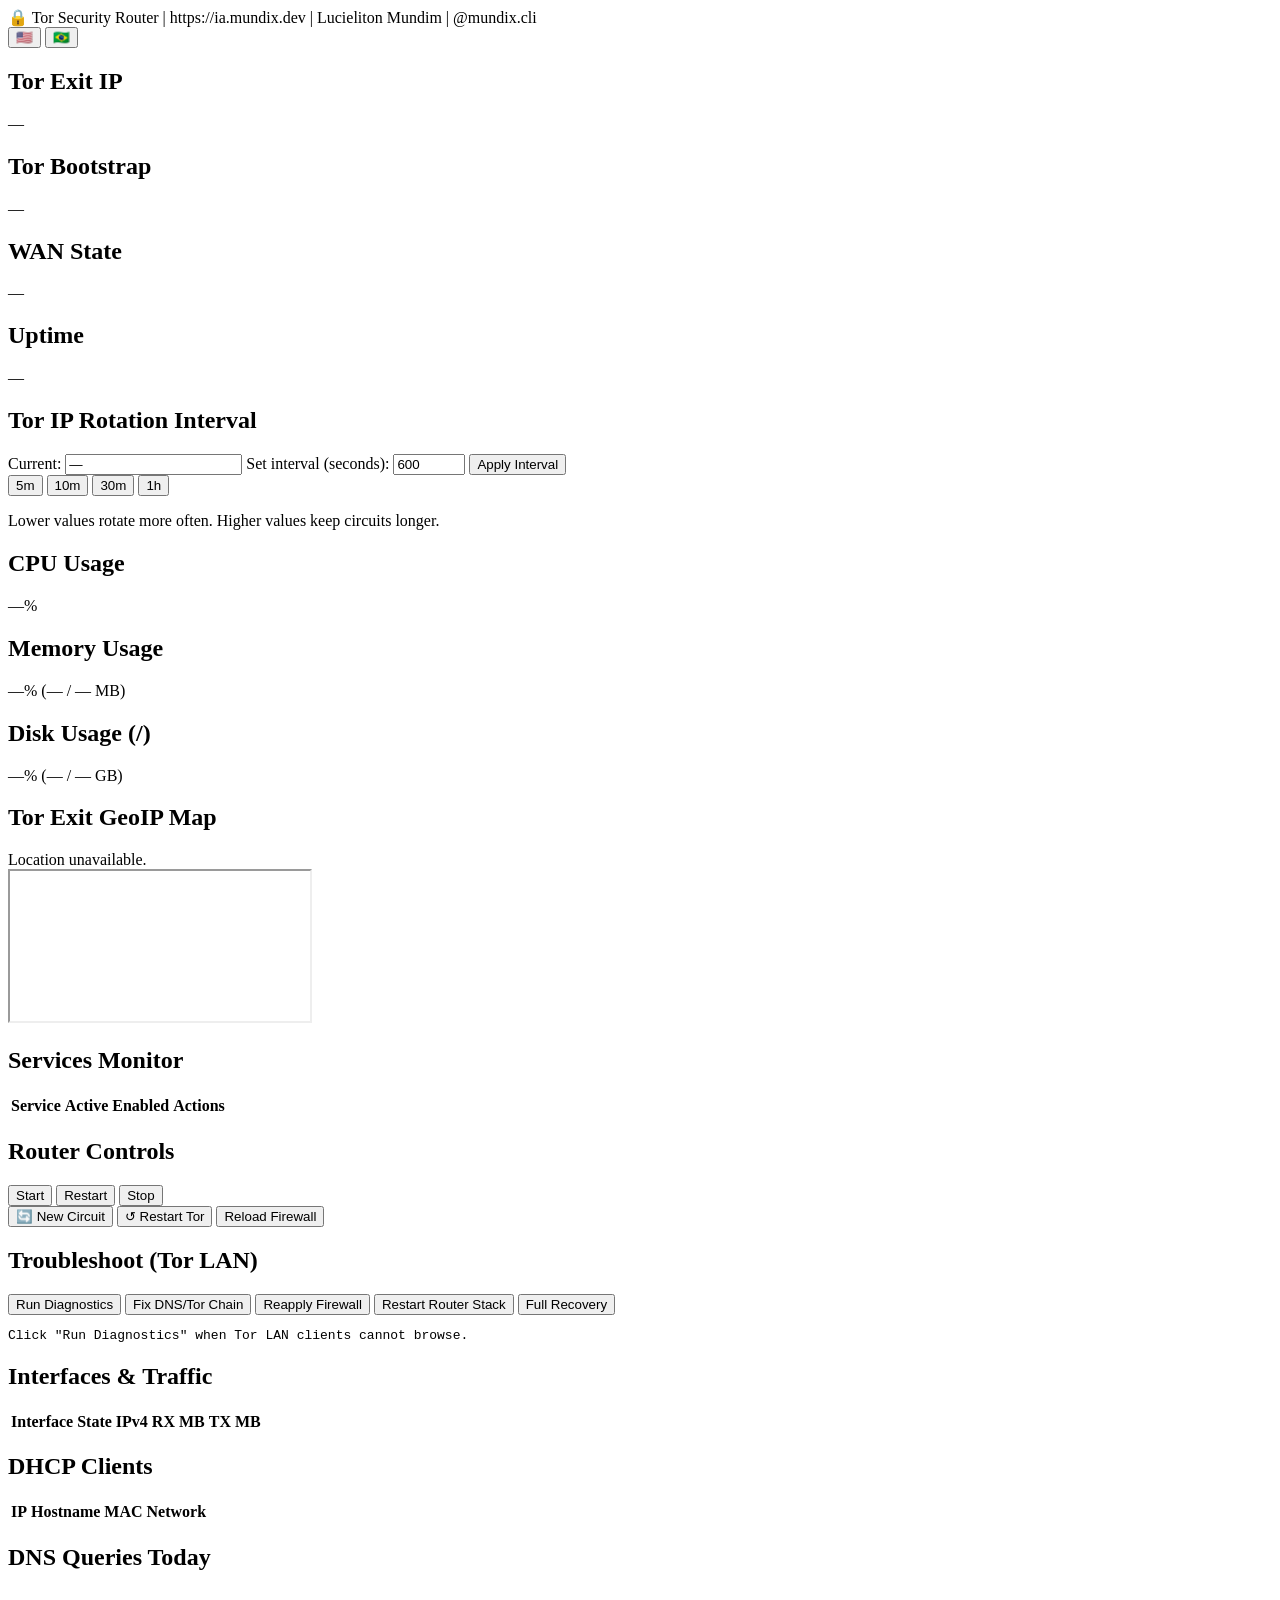
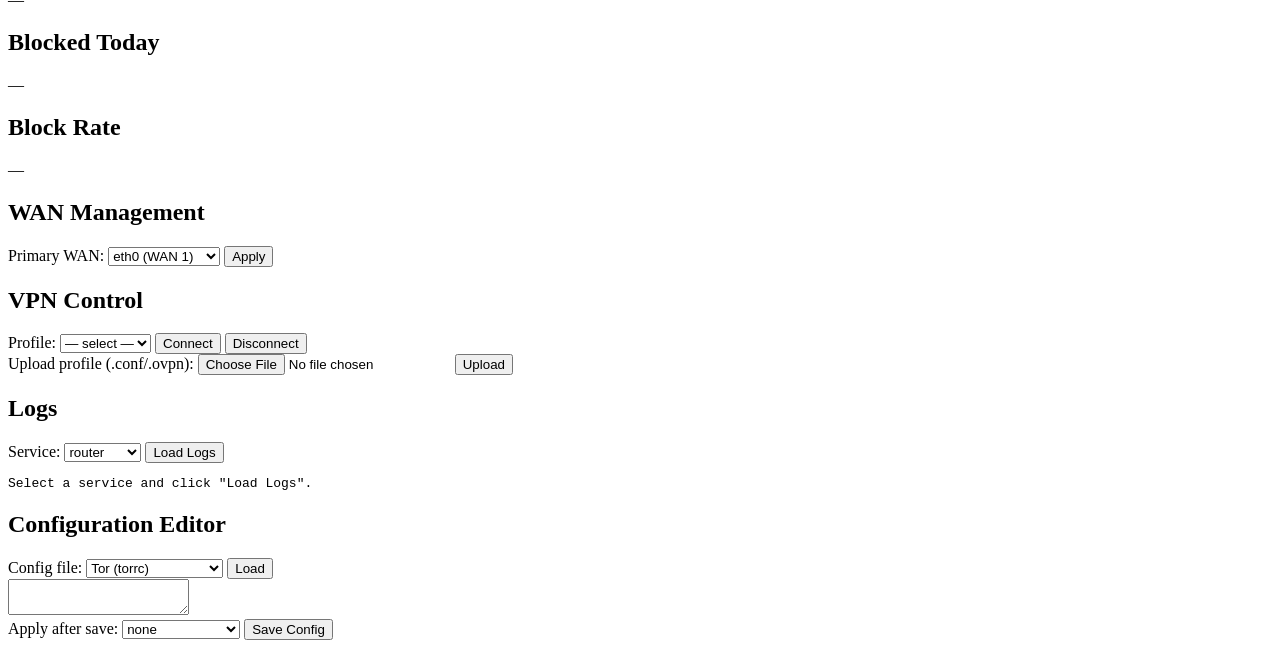
==== tor-router-web/index.html @ 80dd1dab "Add advanced Tor Router web dashboard package - Add production Nginx/PHP dashboard files under tor-r" ====
<!DOCTYPE html>
<html lang="en">
<head>
<meta charset="UTF-8">
<meta name="viewport" content="width=device-width, initial-scale=1.0">
<title>Tor Security Router</title>
<link rel="stylesheet" href="/assets/style.css">
</head>
<body>
<header>
  <div class="header-inner">
    <span class="logo">🔒 Tor Security Router | https://ia.mundix.dev | Lucieliton Mundim | @mundix.cli</span>
    <div class="header-tools">
      <button class="lang-btn" id="lang-en" title="English (US)" data-i18n-title="ui.langEnTitle">🇺🇸</button>
      <button class="lang-btn" id="lang-pt" title="Português (Brasil)" data-i18n-title="ui.langPtTitle">🇧🇷</button>
      <span id="clock"></span>
    </div>
  </div>
</header>

<main>
  <section class="grid-4">
    <div class="card stat-card">
      <h2 data-i18n="ui.torExitIp">Tor Exit IP</h2>
      <div class="big-value" id="tor-exit-ip">—</div>
    </div>
    <div class="card stat-card">
      <h2 data-i18n="ui.torBootstrap">Tor Bootstrap</h2>
      <div class="big-value" id="tor-bootstrap">—</div>
      <p class="hint" id="tor-bootstrap-phase"></p>
    </div>
    <div class="card stat-card">
      <h2 data-i18n="ui.wanState">WAN State</h2>
      <div class="big-value" id="wan-state">—</div>
      <p class="hint" id="wan-hint"></p>
    </div>
    <div class="card stat-card">
      <h2 data-i18n="ui.uptime">Uptime</h2>
      <div class="big-value" id="sys-uptime">—</div>
      <p class="hint" id="sys-hostname"></p>
    </div>
  </section>

  <section>
    <div class="card">
      <h2 data-i18n="ui.torRotation">Tor IP Rotation Interval</h2>
      <div class="vpn-row">
        <label><span data-i18n="ui.current">Current:</span>
          <input id="tor-rotation-current" type="text" readonly value="—">
        </label>
        <label><span data-i18n="ui.setInterval">Set interval (seconds):</span>
          <input id="tor-rotation-seconds" type="number" min="10" max="86400" step="10" value="600">
        </label>
        <button class="btn btn-primary" id="btn-tor-rotation-save" data-i18n="ui.applyInterval">Apply Interval</button>
      </div>
      <div class="btn-row">
        <button class="btn btn-secondary tiny" id="btn-rot-300">5m</button>
        <button class="btn btn-secondary tiny" id="btn-rot-600">10m</button>
        <button class="btn btn-secondary tiny" id="btn-rot-1800">30m</button>
        <button class="btn btn-secondary tiny" id="btn-rot-3600">1h</button>
      </div>
      <p class="hint" data-i18n="ui.rotationHint">Lower values rotate more often. Higher values keep circuits longer.</p>
      <p class="feedback" id="tor-rotation-feedback"></p>
    </div>
  </section>

  <section class="grid-3">
    <div class="card">
      <h2 data-i18n="ui.cpuUsage">CPU Usage</h2>
      <div class="progress-wrap"><div class="progress-bar" id="cpu-bar"></div></div>
      <p class="stat-label"><span id="cpu-val">—</span>%</p>
    </div>
    <div class="card">
      <h2 data-i18n="ui.memoryUsage">Memory Usage</h2>
      <div class="progress-wrap"><div class="progress-bar" id="mem-bar"></div></div>
      <p class="stat-label"><span id="mem-val">—</span>% (<span id="mem-used">—</span> / <span id="mem-total">—</span> MB)</p>
    </div>
    <div class="card">
      <h2 data-i18n="ui.diskUsage">Disk Usage (/)</h2>
      <div class="progress-wrap"><div class="progress-bar" id="disk-bar"></div></div>
      <p class="stat-label"><span id="disk-val">—</span>% (<span id="disk-used">—</span> / <span id="disk-total">—</span> GB)</p>
    </div>
  </section>

  <section>
    <div class="card">
      <h2 data-i18n="ui.geoMap">Tor Exit GeoIP Map</h2>
      <div id="geoip-meta" class="hint" data-i18n="ui.locationUnavailable">Location unavailable.</div>
      <div id="geoip-map-wrap">
        <iframe id="geoip-map-frame" title="Tor Exit GeoIP Map" loading="lazy" referrerpolicy="no-referrer"></iframe>
      </div>
    </div>
  </section>

  <section class="grid-2">
    <div class="card">
      <h2 data-i18n="ui.servicesMonitor">Services Monitor</h2>
      <table class="net-table">
        <thead><tr><th data-i18n="ui.service">Service</th><th data-i18n="ui.active">Active</th><th data-i18n="ui.enabled">Enabled</th><th data-i18n="ui.actions">Actions</th></tr></thead>
        <tbody id="services-tbody"></tbody>
      </table>
      <p class="feedback" id="services-feedback"></p>
    </div>
    <div class="card">
      <h2 data-i18n="ui.routerControls">Router Controls</h2>
      <div class="btn-row">
        <button class="btn btn-primary" id="btn-router-start" data-i18n="ui.start">Start</button>
        <button class="btn btn-warn" id="btn-router-restart" data-i18n="ui.restart">Restart</button>
        <button class="btn btn-danger" id="btn-router-stop" data-i18n="ui.stop">Stop</button>
      </div>
      <div class="btn-row">
        <button class="btn btn-primary" id="btn-new-circuit" data-i18n="ui.newCircuit">🔄 New Circuit</button>
        <button class="btn btn-secondary" id="btn-restart-tor" data-i18n="ui.restartTor">↺ Restart Tor</button>
        <button class="btn btn-secondary" id="btn-firewall-reload" data-i18n="ui.reloadFirewall">Reload Firewall</button>
      </div>
      <p class="feedback" id="router-feedback"></p>
    </div>
  </section>

  <section>
    <div class="card">
      <h2 data-i18n="ui.troubleshoot">Troubleshoot (Tor LAN)</h2>
      <div class="btn-row">
        <button class="btn btn-secondary" id="btn-trbl-check" data-i18n="ui.runDiagnostics">Run Diagnostics</button>
        <button class="btn btn-warn" id="btn-trbl-fix-dns" data-i18n="ui.fixDnsChain">Fix DNS/Tor Chain</button>
        <button class="btn btn-warn" id="btn-trbl-fix-firewall" data-i18n="ui.reapplyFirewall">Reapply Firewall</button>
        <button class="btn btn-primary" id="btn-trbl-fix-stack" data-i18n="ui.restartRouterStack">Restart Router Stack</button>
        <button class="btn btn-danger" id="btn-trbl-fix-full" data-i18n="ui.fullRecovery">Full Recovery</button>
      </div>
      <pre id="trbl-output" class="logs-box" data-i18n="ui.trblDefault">Click "Run Diagnostics" when Tor LAN clients cannot browse.</pre>
      <p class="feedback" id="trbl-feedback"></p>
    </div>
  </section>

  <section class="grid-2">
    <div class="card">
      <h2 data-i18n="ui.interfacesTraffic">Interfaces & Traffic</h2>
      <table class="net-table">
        <thead><tr><th data-i18n="ui.interface">Interface</th><th data-i18n="ui.state">State</th><th>IPv4</th><th>RX MB</th><th>TX MB</th></tr></thead>
        <tbody id="net-tbody"></tbody>
      </table>
    </div>
    <div class="card">
      <h2 data-i18n="ui.dhcpClients">DHCP Clients</h2>
      <table class="net-table">
        <thead><tr><th>IP</th><th data-i18n="ui.hostname">Hostname</th><th>MAC</th><th data-i18n="ui.network">Network</th></tr></thead>
        <tbody id="clients-tbody"></tbody>
      </table>
    </div>
  </section>

  <section class="grid-3">
    <div class="card stat-card"><h2 data-i18n="ui.dnsQueriesToday">DNS Queries Today</h2><div class="big-value" id="ph-total">—</div></div>
    <div class="card stat-card"><h2 data-i18n="ui.blockedToday">Blocked Today</h2><div class="big-value" id="ph-blocked">—</div></div>
    <div class="card stat-card"><h2 data-i18n="ui.blockRate">Block Rate</h2><div class="big-value" id="ph-pct">—</div></div>
  </section>

  <section class="grid-2">
    <div class="card">
      <h2 data-i18n="ui.wanManagement">WAN Management</h2>
      <label><span data-i18n="ui.primaryWan">Primary WAN:</span>
        <select id="wan-select">
          <option value="eth0" data-i18n="ui.wan1">eth0 (WAN 1)</option>
          <option value="wlan0" data-i18n="ui.wan2">wlan0 (WAN 2)</option>
        </select>
      </label>
      <button class="btn btn-primary" id="btn-set-wan" data-i18n="ui.apply">Apply</button>
      <p class="feedback" id="wan-feedback"></p>
      <h2 class="sub-title" data-i18n="ui.vpnControl">VPN Control</h2>
      <div class="vpn-row">
        <label><span data-i18n="ui.profile">Profile:</span>
          <select id="vpn-profile-select"><option value="" data-i18n="ui.selectOption">— select —</option></select>
        </label>
        <button class="btn btn-primary" id="btn-vpn-connect" data-i18n="ui.connect">Connect</button>
        <button class="btn btn-danger" id="btn-vpn-disconnect" data-i18n="ui.disconnect">Disconnect</button>
      </div>
      <div class="vpn-row">
        <label><span data-i18n="ui.uploadProfile">Upload profile (.conf/.ovpn):</span>
          <input type="file" id="vpn-file-input" accept=".conf,.ovpn">
        </label>
        <button class="btn btn-secondary" id="btn-vpn-upload" data-i18n="ui.upload">Upload</button>
      </div>
      <p class="feedback" id="vpn-feedback"></p>
    </div>
    <div class="card">
      <h2 data-i18n="ui.logs">Logs</h2>
      <div class="vpn-row">
        <label><span data-i18n="ui.service">Service:</span>
          <select id="logs-service">
            <option value="router">router</option>
            <option value="tor">tor</option>
            <option value="dnsmasq">dnsmasq</option>
            <option value="nginx">nginx</option>
            <option value="pihole">pihole</option>
            <option value="wan">wan</option>
            <option value="ssh">ssh</option>
          </select>
        </label>
        <button class="btn btn-secondary" id="btn-load-logs" data-i18n="ui.loadLogs">Load Logs</button>
      </div>
      <pre id="logs-output" class="logs-box" data-i18n="ui.logsDefault">Select a service and click "Load Logs".</pre>
      <p class="feedback" id="logs-feedback"></p>
    </div>
  </section>

  <section>
    <div class="card">
      <h2 data-i18n="ui.configEditor">Configuration Editor</h2>
      <div class="vpn-row">
        <label><span data-i18n="ui.configFile">Config file:</span>
          <select id="config-key">
            <option value="torrc">Tor (torrc)</option>
            <option value="dnsmasq">dnsmasq.conf</option>
            <option value="nginx_dashboard">nginx dashboard</option>
            <option value="firewall">firewall.sh</option>
            <option value="wan_manager">wan_manager.sh</option>
            <option value="sshd_tor">ssh tor-access.conf</option>
            <option value="pihole_toml">Pi-hole pihole.toml</option>
          </select>
        </label>
        <button class="btn btn-secondary" id="btn-config-load" data-i18n="ui.load">Load</button>
      </div>
      <textarea id="config-content" class="config-editor" spellcheck="false"></textarea>
      <div class="vpn-row">
        <label><span data-i18n="ui.applyAfterSave">Apply after save:</span>
          <select id="config-apply">
            <option value="none">none</option>
            <option value="restart_tor">restart tor</option>
            <option value="restart_dnsmasq">restart dnsmasq</option>
            <option value="reload_nginx">reload nginx</option>
            <option value="restart_pihole">restart pihole</option>
            <option value="apply_firewall">apply firewall</option>
            <option value="restart_wan">restart wan</option>
            <option value="restart_ssh">restart ssh</option>
            <option value="restart_router">restart router</option>
          </select>
        </label>
        <button class="btn btn-primary" id="btn-config-save" data-i18n="ui.saveConfig">Save Config</button>
      </div>
      <p class="feedback" id="config-feedback"></p>
    </div>
  </section>

</main>

<script src="/assets/app.js"></script>
</body>
</html>
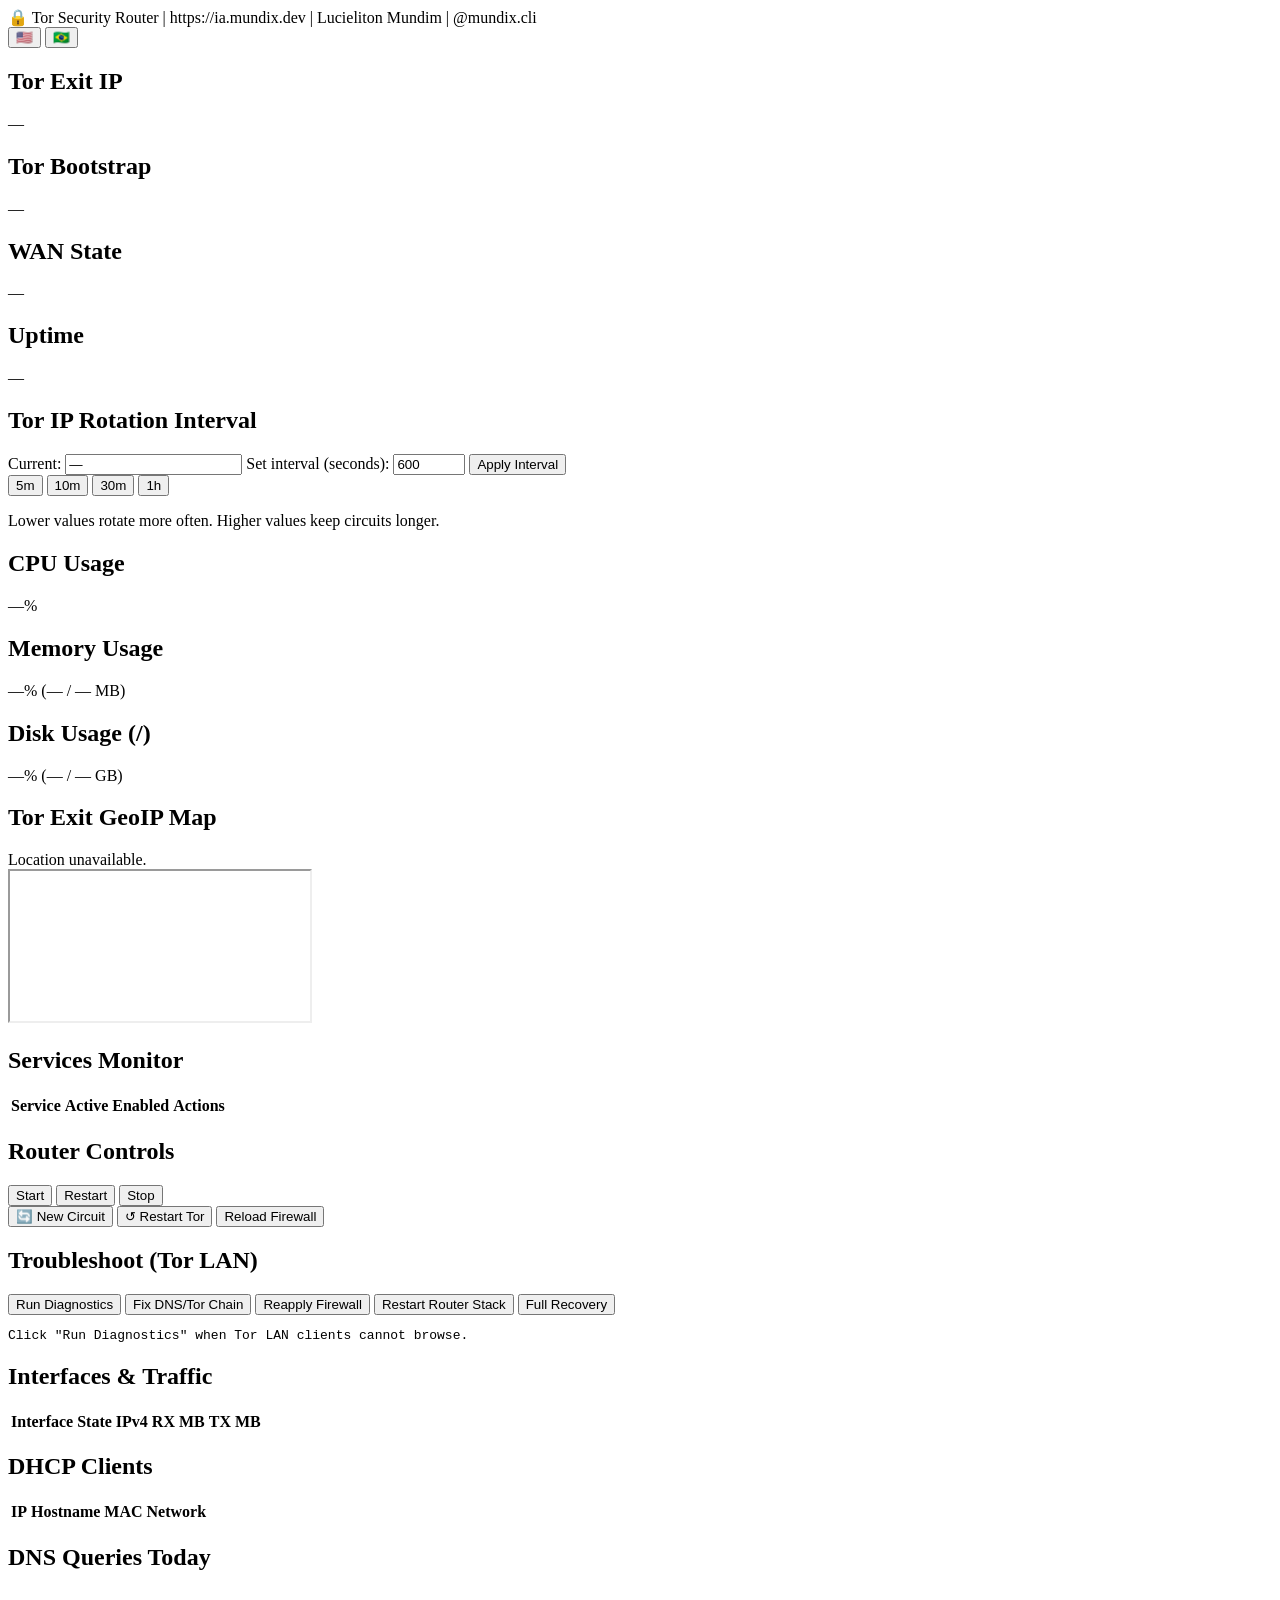
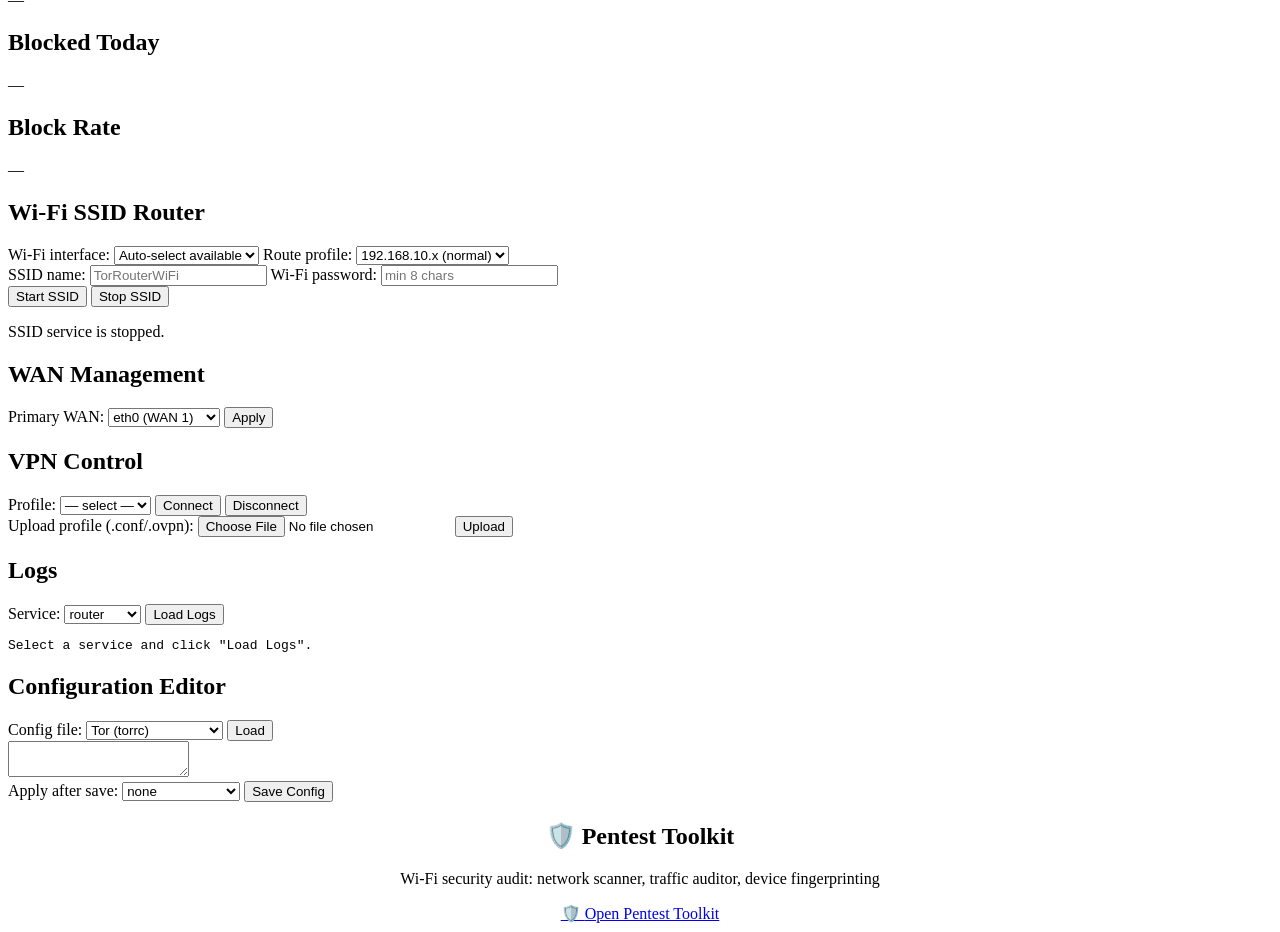
==== commit 87e9d6b6: "Add TRS Pentest Toolkit - WiFi security audit suite - Network scanner with ARP discovery, MAC vendor" ====
--- a/tor-router-web/index.html
+++ b/tor-router-web/index.html
@@ -157,6 +157,38 @@
 
   <section class="grid-2">
     <div class="card">
+      <h2 data-i18n="ui.wifiApRouter">Wi-Fi SSID Router</h2>
+      <div class="vpn-row">
+        <label><span data-i18n="ui.wifiInterface">Wi-Fi interface:</span>
+          <select id="wifi-ap-iface">
+            <option value="" data-i18n="ui.autoSelect">Auto-select available</option>
+          </select>
+        </label>
+        <label><span data-i18n="ui.routeProfile">Route profile:</span>
+          <select id="wifi-ap-route">
+            <option value="10" data-i18n="ui.route10">192.168.10.x (normal)</option>
+            <option value="20" data-i18n="ui.route20">192.168.20.x (Tor)</option>
+            <option value="30" data-i18n="ui.route30">192.168.30.x (Tor)</option>
+          </select>
+        </label>
+      </div>
+      <div class="vpn-row">
+        <label><span data-i18n="ui.ssidName">SSID name:</span>
+          <input type="text" id="wifi-ap-ssid" maxlength="32" placeholder="TorRouterWiFi">
+        </label>
+        <label><span data-i18n="ui.wifiPassword">Wi-Fi password:</span>
+          <input type="password" id="wifi-ap-password" minlength="8" maxlength="63" placeholder="min 8 chars">
+        </label>
+      </div>
+      <div class="btn-row">
+        <button class="btn btn-primary" id="btn-wifi-ap-start" data-i18n="ui.startWifiAp">Start SSID</button>
+        <button class="btn btn-danger" id="btn-wifi-ap-stop" data-i18n="ui.stopWifiAp">Stop SSID</button>
+      </div>
+      <p class="hint" id="wifi-ap-status" data-i18n="ui.wifiApStatusIdle">SSID service is stopped.</p>
+      <p class="feedback" id="wifi-ap-feedback"></p>
+    </div>
+
+    <div class="card">
       <h2 data-i18n="ui.wanManagement">WAN Management</h2>
       <label><span data-i18n="ui.primaryWan">Primary WAN:</span>
         <select id="wan-select">
@@ -241,6 +273,17 @@
     </div>
   </section>
 
+  <!-- Pentest Toolkit Link -->
+  <section>
+    <div class="card" style="text-align:center">
+      <h2>🛡️ <span data-i18n="ui.pentestToolkit">Pentest Toolkit</span></h2>
+      <p class="hint" data-i18n="ui.pentestDesc">Wi-Fi security audit: network scanner, traffic auditor, device fingerprinting</p>
+      <a href="/pentest/" target="_blank" class="btn btn-primary" style="margin-top:10px;font-size:1rem;padding:10px 30px">
+        🛡️ <span data-i18n="ui.openPentest">Open Pentest Toolkit</span>
+      </a>
+    </div>
+  </section>
+
 </main>
 
 <script src="/assets/app.js"></script>
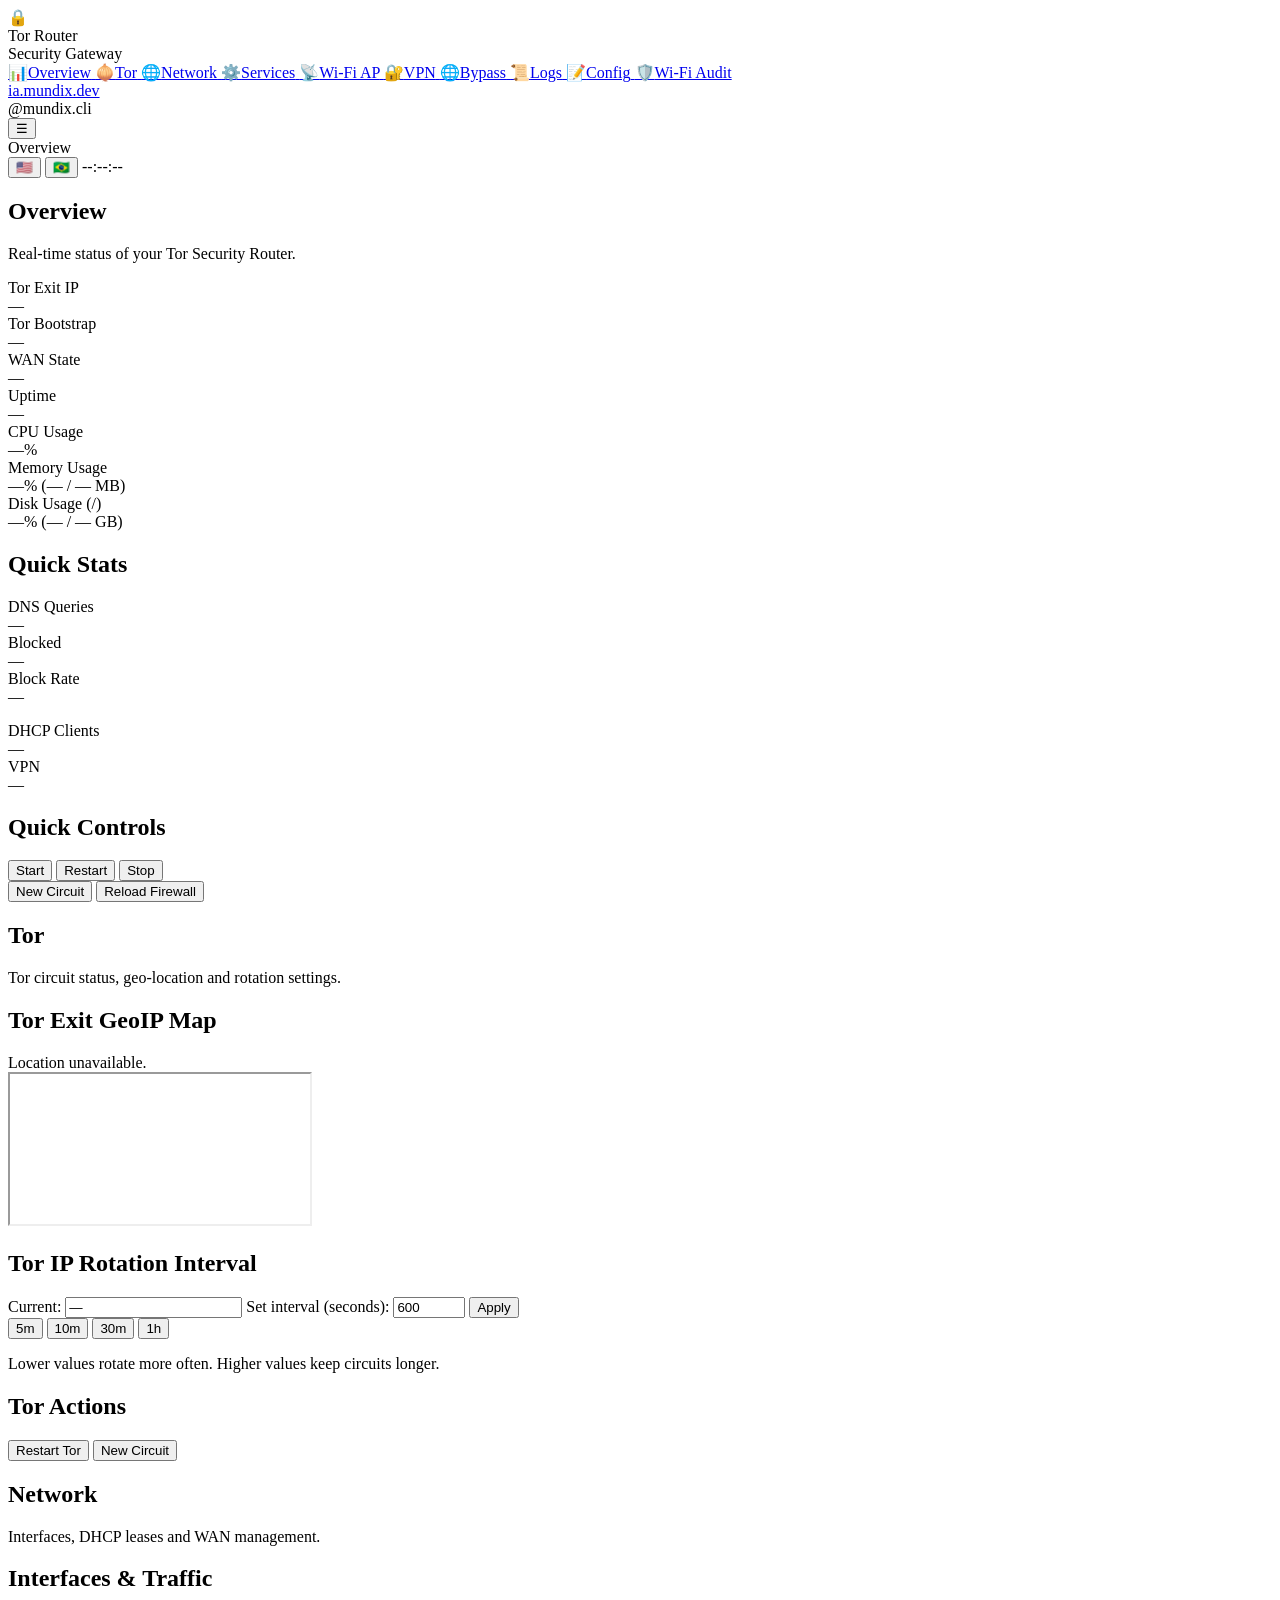
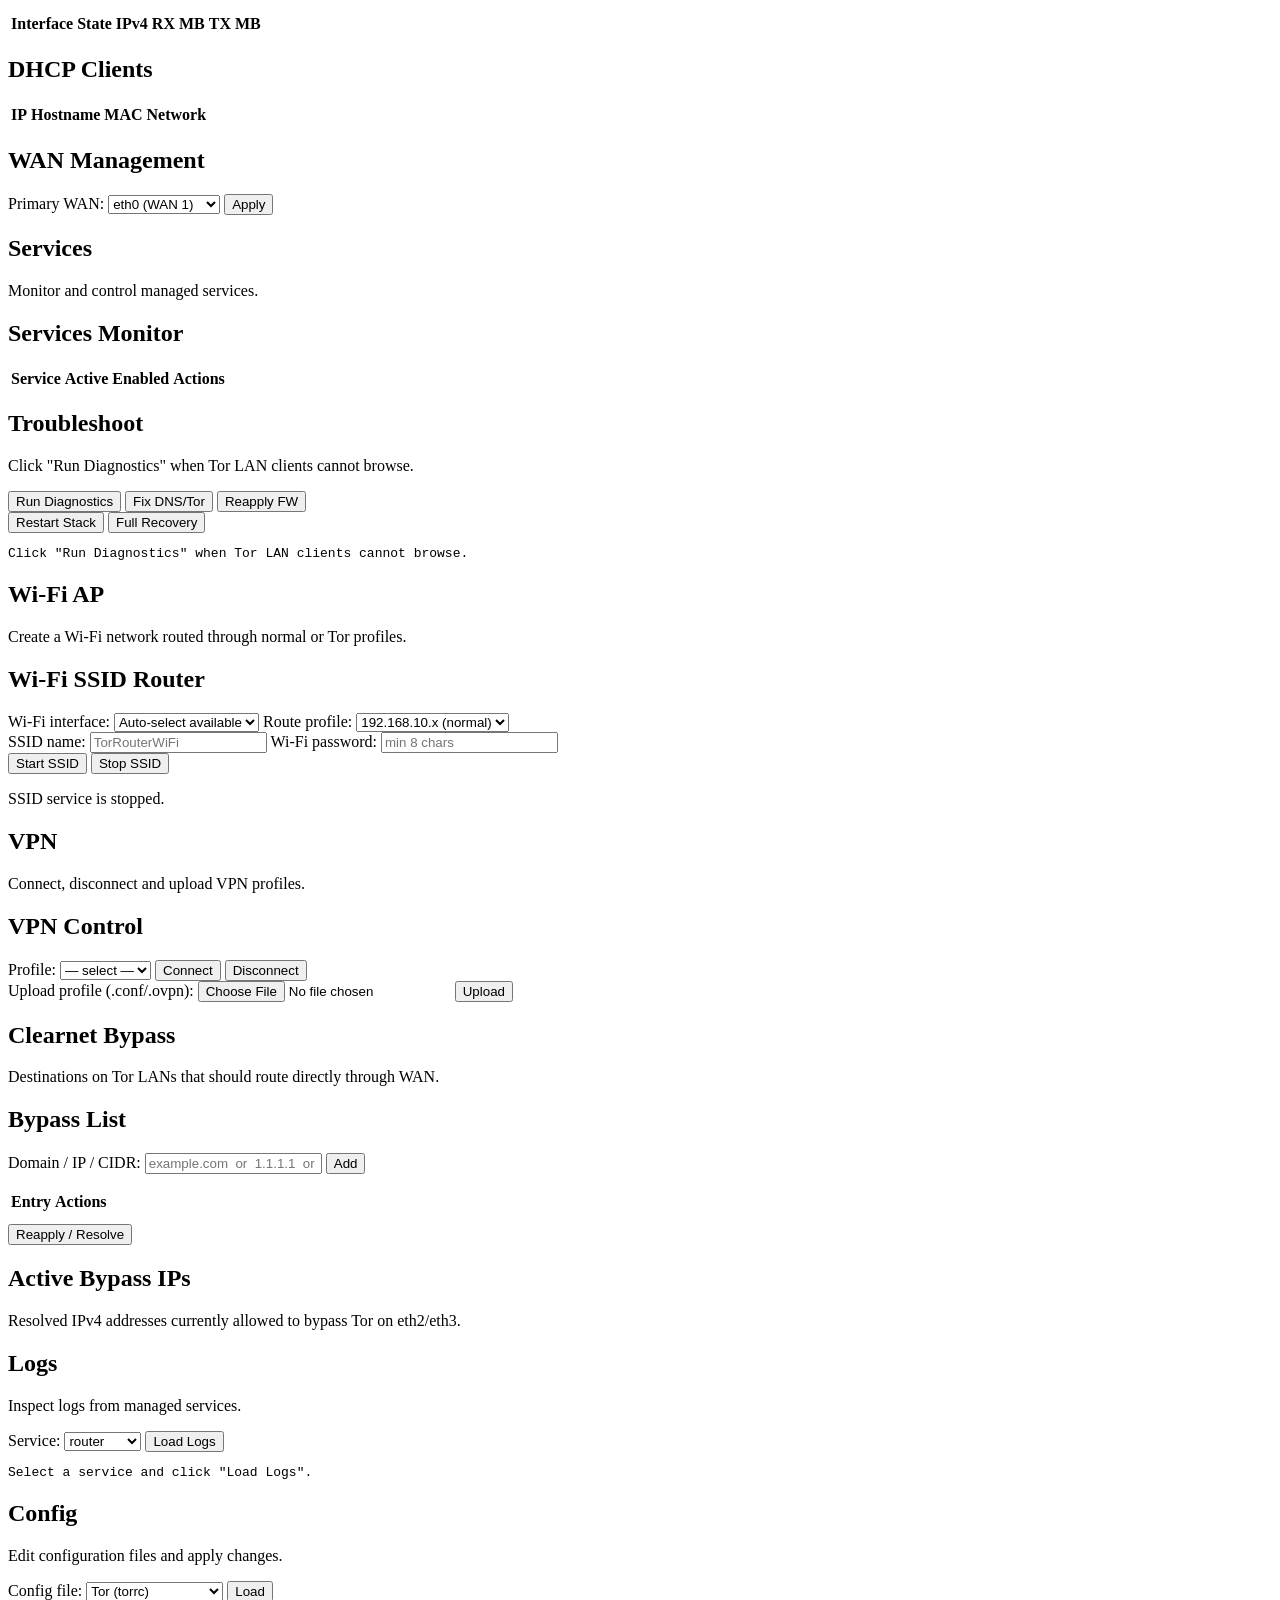
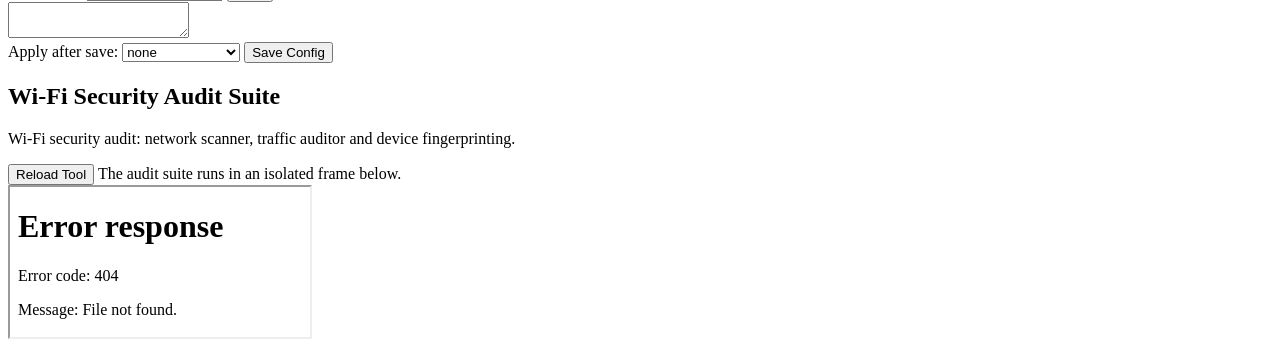
==== commit 7b1cf369: "Dashboard UX rework, clearnet bypass list, and Wi-Fi Security Audit Suite section - Split dashboard " ====
--- a/tor-router-web/index.html
+++ b/tor-router-web/index.html
@@ -7,284 +7,470 @@
 <link rel="stylesheet" href="/assets/style.css">
 </head>
 <body>
-<header>
-  <div class="header-inner">
-    <span class="logo">🔒 Tor Security Router | https://ia.mundix.dev | Lucieliton Mundim | @mundix.cli</span>
-    <div class="header-tools">
+
+<aside class="sidebar" id="sidebar">
+  <div class="sidebar-brand">
+    <span class="brand-icon">🔒</span>
+    <div>
+      <div class="brand-title">Tor Router</div>
+      <div class="brand-subtitle">Security Gateway</div>
+    </div>
+  </div>
+
+  <nav class="sidebar-nav">
+    <a href="#overview" class="nav-item active" data-section="overview">
+      <span class="nav-icon">📊</span><span data-i18n="nav.overview">Overview</span>
+    </a>
+    <a href="#tor" class="nav-item" data-section="tor">
+      <span class="nav-icon">🧅</span><span data-i18n="nav.tor">Tor</span>
+    </a>
+    <a href="#network" class="nav-item" data-section="network">
+      <span class="nav-icon">🌐</span><span data-i18n="nav.network">Network</span>
+    </a>
+    <a href="#services" class="nav-item" data-section="services">
+      <span class="nav-icon">⚙️</span><span data-i18n="nav.services">Services</span>
+    </a>
+    <a href="#wifi" class="nav-item" data-section="wifi">
+      <span class="nav-icon">📡</span><span data-i18n="nav.wifi">Wi-Fi AP</span>
+    </a>
+    <a href="#vpn" class="nav-item" data-section="vpn">
+      <span class="nav-icon">🔐</span><span data-i18n="nav.vpn">VPN</span>
+    </a>
+    <a href="#bypass" class="nav-item" data-section="bypass">
+      <span class="nav-icon">🌐</span><span data-i18n="nav.bypass">Bypass</span>
+    </a>
+    <a href="#logs" class="nav-item" data-section="logs">
+      <span class="nav-icon">📜</span><span data-i18n="nav.logs">Logs</span>
+    </a>
+    <a href="#config" class="nav-item" data-section="config">
+      <span class="nav-icon">📝</span><span data-i18n="nav.config">Config</span>
+    </a>
+    <a href="#pentest" class="nav-item" data-section="pentest">
+      <span class="nav-icon">🛡️</span><span data-i18n="nav.pentest">Wi-Fi Audit</span>
+    </a>
+  </nav>
+
+  <div class="sidebar-footer">
+    <a href="https://ia.mundix.dev" target="_blank" class="brand-link">ia.mundix.dev</a>
+    <div class="brand-credit">@mundix.cli</div>
+  </div>
+</aside>
+
+<div class="overlay" id="sidebar-overlay"></div>
+
+<div class="main-wrapper">
+  <header class="topbar">
+    <button class="menu-toggle" id="menu-toggle" aria-label="Toggle menu">☰</button>
+    <div class="topbar-title" data-i18n="nav.overview">Overview</div>
+    <div class="topbar-tools">
       <button class="lang-btn" id="lang-en" title="English (US)" data-i18n-title="ui.langEnTitle">🇺🇸</button>
       <button class="lang-btn" id="lang-pt" title="Português (Brasil)" data-i18n-title="ui.langPtTitle">🇧🇷</button>
-      <span id="clock"></span>
+      <span id="clock" class="clock">--:--:--</span>
     </div>
-  </div>
-</header>
-
-<main>
-  <section class="grid-4">
-    <div class="card stat-card">
-      <h2 data-i18n="ui.torExitIp">Tor Exit IP</h2>
-      <div class="big-value" id="tor-exit-ip">—</div>
-    </div>
-    <div class="card stat-card">
-      <h2 data-i18n="ui.torBootstrap">Tor Bootstrap</h2>
-      <div class="big-value" id="tor-bootstrap">—</div>
-      <p class="hint" id="tor-bootstrap-phase"></p>
-    </div>
-    <div class="card stat-card">
-      <h2 data-i18n="ui.wanState">WAN State</h2>
-      <div class="big-value" id="wan-state">—</div>
-      <p class="hint" id="wan-hint"></p>
-    </div>
-    <div class="card stat-card">
-      <h2 data-i18n="ui.uptime">Uptime</h2>
-      <div class="big-value" id="sys-uptime">—</div>
-      <p class="hint" id="sys-hostname"></p>
-    </div>
-  </section>
-
-  <section>
-    <div class="card">
-      <h2 data-i18n="ui.torRotation">Tor IP Rotation Interval</h2>
-      <div class="vpn-row">
-        <label><span data-i18n="ui.current">Current:</span>
-          <input id="tor-rotation-current" type="text" readonly value="—">
-        </label>
-        <label><span data-i18n="ui.setInterval">Set interval (seconds):</span>
-          <input id="tor-rotation-seconds" type="number" min="10" max="86400" step="10" value="600">
-        </label>
-        <button class="btn btn-primary" id="btn-tor-rotation-save" data-i18n="ui.applyInterval">Apply Interval</button>
-      </div>
-      <div class="btn-row">
-        <button class="btn btn-secondary tiny" id="btn-rot-300">5m</button>
-        <button class="btn btn-secondary tiny" id="btn-rot-600">10m</button>
-        <button class="btn btn-secondary tiny" id="btn-rot-1800">30m</button>
-        <button class="btn btn-secondary tiny" id="btn-rot-3600">1h</button>
-      </div>
-      <p class="hint" data-i18n="ui.rotationHint">Lower values rotate more often. Higher values keep circuits longer.</p>
-      <p class="feedback" id="tor-rotation-feedback"></p>
-    </div>
-  </section>
-
-  <section class="grid-3">
-    <div class="card">
-      <h2 data-i18n="ui.cpuUsage">CPU Usage</h2>
-      <div class="progress-wrap"><div class="progress-bar" id="cpu-bar"></div></div>
-      <p class="stat-label"><span id="cpu-val">—</span>%</p>
-    </div>
-    <div class="card">
-      <h2 data-i18n="ui.memoryUsage">Memory Usage</h2>
-      <div class="progress-wrap"><div class="progress-bar" id="mem-bar"></div></div>
-      <p class="stat-label"><span id="mem-val">—</span>% (<span id="mem-used">—</span> / <span id="mem-total">—</span> MB)</p>
-    </div>
-    <div class="card">
-      <h2 data-i18n="ui.diskUsage">Disk Usage (/)</h2>
-      <div class="progress-wrap"><div class="progress-bar" id="disk-bar"></div></div>
-      <p class="stat-label"><span id="disk-val">—</span>% (<span id="disk-used">—</span> / <span id="disk-total">—</span> GB)</p>
-    </div>
-  </section>
-
-  <section>
-    <div class="card">
-      <h2 data-i18n="ui.geoMap">Tor Exit GeoIP Map</h2>
-      <div id="geoip-meta" class="hint" data-i18n="ui.locationUnavailable">Location unavailable.</div>
-      <div id="geoip-map-wrap">
-        <iframe id="geoip-map-frame" title="Tor Exit GeoIP Map" loading="lazy" referrerpolicy="no-referrer"></iframe>
-      </div>
-    </div>
-  </section>
-
-  <section class="grid-2">
-    <div class="card">
-      <h2 data-i18n="ui.servicesMonitor">Services Monitor</h2>
-      <table class="net-table">
-        <thead><tr><th data-i18n="ui.service">Service</th><th data-i18n="ui.active">Active</th><th data-i18n="ui.enabled">Enabled</th><th data-i18n="ui.actions">Actions</th></tr></thead>
-        <tbody id="services-tbody"></tbody>
-      </table>
-      <p class="feedback" id="services-feedback"></p>
-    </div>
-    <div class="card">
-      <h2 data-i18n="ui.routerControls">Router Controls</h2>
-      <div class="btn-row">
-        <button class="btn btn-primary" id="btn-router-start" data-i18n="ui.start">Start</button>
-        <button class="btn btn-warn" id="btn-router-restart" data-i18n="ui.restart">Restart</button>
-        <button class="btn btn-danger" id="btn-router-stop" data-i18n="ui.stop">Stop</button>
-      </div>
-      <div class="btn-row">
-        <button class="btn btn-primary" id="btn-new-circuit" data-i18n="ui.newCircuit">🔄 New Circuit</button>
-        <button class="btn btn-secondary" id="btn-restart-tor" data-i18n="ui.restartTor">↺ Restart Tor</button>
-        <button class="btn btn-secondary" id="btn-firewall-reload" data-i18n="ui.reloadFirewall">Reload Firewall</button>
-      </div>
-      <p class="feedback" id="router-feedback"></p>
-    </div>
-  </section>
-
-  <section>
-    <div class="card">
-      <h2 data-i18n="ui.troubleshoot">Troubleshoot (Tor LAN)</h2>
-      <div class="btn-row">
-        <button class="btn btn-secondary" id="btn-trbl-check" data-i18n="ui.runDiagnostics">Run Diagnostics</button>
-        <button class="btn btn-warn" id="btn-trbl-fix-dns" data-i18n="ui.fixDnsChain">Fix DNS/Tor Chain</button>
-        <button class="btn btn-warn" id="btn-trbl-fix-firewall" data-i18n="ui.reapplyFirewall">Reapply Firewall</button>
-        <button class="btn btn-primary" id="btn-trbl-fix-stack" data-i18n="ui.restartRouterStack">Restart Router Stack</button>
-        <button class="btn btn-danger" id="btn-trbl-fix-full" data-i18n="ui.fullRecovery">Full Recovery</button>
-      </div>
-      <pre id="trbl-output" class="logs-box" data-i18n="ui.trblDefault">Click "Run Diagnostics" when Tor LAN clients cannot browse.</pre>
-      <p class="feedback" id="trbl-feedback"></p>
-    </div>
-  </section>
-
-  <section class="grid-2">
-    <div class="card">
-      <h2 data-i18n="ui.interfacesTraffic">Interfaces & Traffic</h2>
-      <table class="net-table">
-        <thead><tr><th data-i18n="ui.interface">Interface</th><th data-i18n="ui.state">State</th><th>IPv4</th><th>RX MB</th><th>TX MB</th></tr></thead>
-        <tbody id="net-tbody"></tbody>
-      </table>
-    </div>
-    <div class="card">
-      <h2 data-i18n="ui.dhcpClients">DHCP Clients</h2>
-      <table class="net-table">
-        <thead><tr><th>IP</th><th data-i18n="ui.hostname">Hostname</th><th>MAC</th><th data-i18n="ui.network">Network</th></tr></thead>
-        <tbody id="clients-tbody"></tbody>
-      </table>
-    </div>
-  </section>
-
-  <section class="grid-3">
-    <div class="card stat-card"><h2 data-i18n="ui.dnsQueriesToday">DNS Queries Today</h2><div class="big-value" id="ph-total">—</div></div>
-    <div class="card stat-card"><h2 data-i18n="ui.blockedToday">Blocked Today</h2><div class="big-value" id="ph-blocked">—</div></div>
-    <div class="card stat-card"><h2 data-i18n="ui.blockRate">Block Rate</h2><div class="big-value" id="ph-pct">—</div></div>
-  </section>
-
-  <section class="grid-2">
-    <div class="card">
-      <h2 data-i18n="ui.wifiApRouter">Wi-Fi SSID Router</h2>
-      <div class="vpn-row">
-        <label><span data-i18n="ui.wifiInterface">Wi-Fi interface:</span>
-          <select id="wifi-ap-iface">
-            <option value="" data-i18n="ui.autoSelect">Auto-select available</option>
-          </select>
-        </label>
-        <label><span data-i18n="ui.routeProfile">Route profile:</span>
-          <select id="wifi-ap-route">
-            <option value="10" data-i18n="ui.route10">192.168.10.x (normal)</option>
-            <option value="20" data-i18n="ui.route20">192.168.20.x (Tor)</option>
-            <option value="30" data-i18n="ui.route30">192.168.30.x (Tor)</option>
-          </select>
-        </label>
-      </div>
-      <div class="vpn-row">
-        <label><span data-i18n="ui.ssidName">SSID name:</span>
-          <input type="text" id="wifi-ap-ssid" maxlength="32" placeholder="TorRouterWiFi">
-        </label>
-        <label><span data-i18n="ui.wifiPassword">Wi-Fi password:</span>
-          <input type="password" id="wifi-ap-password" minlength="8" maxlength="63" placeholder="min 8 chars">
-        </label>
-      </div>
-      <div class="btn-row">
-        <button class="btn btn-primary" id="btn-wifi-ap-start" data-i18n="ui.startWifiAp">Start SSID</button>
-        <button class="btn btn-danger" id="btn-wifi-ap-stop" data-i18n="ui.stopWifiAp">Stop SSID</button>
-      </div>
-      <p class="hint" id="wifi-ap-status" data-i18n="ui.wifiApStatusIdle">SSID service is stopped.</p>
-      <p class="feedback" id="wifi-ap-feedback"></p>
-    </div>
-
-    <div class="card">
-      <h2 data-i18n="ui.wanManagement">WAN Management</h2>
-      <label><span data-i18n="ui.primaryWan">Primary WAN:</span>
-        <select id="wan-select">
-          <option value="eth0" data-i18n="ui.wan1">eth0 (WAN 1)</option>
-          <option value="wlan0" data-i18n="ui.wan2">wlan0 (WAN 2)</option>
-        </select>
-      </label>
-      <button class="btn btn-primary" id="btn-set-wan" data-i18n="ui.apply">Apply</button>
-      <p class="feedback" id="wan-feedback"></p>
-      <h2 class="sub-title" data-i18n="ui.vpnControl">VPN Control</h2>
-      <div class="vpn-row">
-        <label><span data-i18n="ui.profile">Profile:</span>
-          <select id="vpn-profile-select"><option value="" data-i18n="ui.selectOption">— select —</option></select>
-        </label>
-        <button class="btn btn-primary" id="btn-vpn-connect" data-i18n="ui.connect">Connect</button>
-        <button class="btn btn-danger" id="btn-vpn-disconnect" data-i18n="ui.disconnect">Disconnect</button>
-      </div>
-      <div class="vpn-row">
-        <label><span data-i18n="ui.uploadProfile">Upload profile (.conf/.ovpn):</span>
-          <input type="file" id="vpn-file-input" accept=".conf,.ovpn">
-        </label>
-        <button class="btn btn-secondary" id="btn-vpn-upload" data-i18n="ui.upload">Upload</button>
-      </div>
-      <p class="feedback" id="vpn-feedback"></p>
-    </div>
-    <div class="card">
-      <h2 data-i18n="ui.logs">Logs</h2>
-      <div class="vpn-row">
-        <label><span data-i18n="ui.service">Service:</span>
-          <select id="logs-service">
-            <option value="router">router</option>
-            <option value="tor">tor</option>
-            <option value="dnsmasq">dnsmasq</option>
-            <option value="nginx">nginx</option>
-            <option value="pihole">pihole</option>
-            <option value="wan">wan</option>
-            <option value="ssh">ssh</option>
-          </select>
-        </label>
-        <button class="btn btn-secondary" id="btn-load-logs" data-i18n="ui.loadLogs">Load Logs</button>
-      </div>
-      <pre id="logs-output" class="logs-box" data-i18n="ui.logsDefault">Select a service and click "Load Logs".</pre>
-      <p class="feedback" id="logs-feedback"></p>
-    </div>
-  </section>
-
-  <section>
-    <div class="card">
-      <h2 data-i18n="ui.configEditor">Configuration Editor</h2>
-      <div class="vpn-row">
-        <label><span data-i18n="ui.configFile">Config file:</span>
-          <select id="config-key">
-            <option value="torrc">Tor (torrc)</option>
-            <option value="dnsmasq">dnsmasq.conf</option>
-            <option value="nginx_dashboard">nginx dashboard</option>
-            <option value="firewall">firewall.sh</option>
-            <option value="wan_manager">wan_manager.sh</option>
-            <option value="sshd_tor">ssh tor-access.conf</option>
-            <option value="pihole_toml">Pi-hole pihole.toml</option>
-          </select>
-        </label>
-        <button class="btn btn-secondary" id="btn-config-load" data-i18n="ui.load">Load</button>
-      </div>
-      <textarea id="config-content" class="config-editor" spellcheck="false"></textarea>
-      <div class="vpn-row">
-        <label><span data-i18n="ui.applyAfterSave">Apply after save:</span>
-          <select id="config-apply">
-            <option value="none">none</option>
-            <option value="restart_tor">restart tor</option>
-            <option value="restart_dnsmasq">restart dnsmasq</option>
-            <option value="reload_nginx">reload nginx</option>
-            <option value="restart_pihole">restart pihole</option>
-            <option value="apply_firewall">apply firewall</option>
-            <option value="restart_wan">restart wan</option>
-            <option value="restart_ssh">restart ssh</option>
-            <option value="restart_router">restart router</option>
-          </select>
-        </label>
-        <button class="btn btn-primary" id="btn-config-save" data-i18n="ui.saveConfig">Save Config</button>
-      </div>
-      <p class="feedback" id="config-feedback"></p>
-    </div>
-  </section>
-
-  <!-- Pentest Toolkit Link -->
-  <section>
-    <div class="card" style="text-align:center">
-      <h2>🛡️ <span data-i18n="ui.pentestToolkit">Pentest Toolkit</span></h2>
-      <p class="hint" data-i18n="ui.pentestDesc">Wi-Fi security audit: network scanner, traffic auditor, device fingerprinting</p>
-      <a href="/pentest/" target="_blank" class="btn btn-primary" style="margin-top:10px;font-size:1rem;padding:10px 30px">
-        🛡️ <span data-i18n="ui.openPentest">Open Pentest Toolkit</span>
-      </a>
-    </div>
-  </section>
-
-</main>
+  </header>
+
+  <main>
+    <!-- OVERVIEW -->
+    <section id="section-overview" class="section active">
+      <div class="page-header">
+        <h1 data-i18n="nav.overview">Overview</h1>
+        <p class="page-desc" data-i18n="overview.desc">Real-time status of your Tor Security Router.</p>
+      </div>
+
+      <div class="grid-4">
+        <div class="card stat-card">
+          <div class="stat-label" data-i18n="ui.torExitIp">Tor Exit IP</div>
+          <div class="big-value" id="tor-exit-ip">—</div>
+          <div class="hint" id="tor-exit-meta"></div>
+        </div>
+        <div class="card stat-card">
+          <div class="stat-label" data-i18n="ui.torBootstrap">Tor Bootstrap</div>
+          <div class="big-value" id="tor-bootstrap">—</div>
+          <div class="hint" id="tor-bootstrap-phase"></div>
+        </div>
+        <div class="card stat-card">
+          <div class="stat-label" data-i18n="ui.wanState">WAN State</div>
+          <div class="big-value" id="wan-state">—</div>
+          <div class="hint" id="wan-hint"></div>
+        </div>
+        <div class="card stat-card">
+          <div class="stat-label" data-i18n="ui.uptime">Uptime</div>
+          <div class="big-value" id="sys-uptime">—</div>
+          <div class="hint" id="sys-hostname"></div>
+        </div>
+      </div>
+
+      <div class="grid-3">
+        <div class="card">
+          <div class="stat-label" data-i18n="ui.cpuUsage">CPU Usage</div>
+          <div class="progress-wrap"><div class="progress-bar" id="cpu-bar"></div></div>
+          <div class="stat-value"><span id="cpu-val">—</span>%</div>
+        </div>
+        <div class="card">
+          <div class="stat-label" data-i18n="ui.memoryUsage">Memory Usage</div>
+          <div class="progress-wrap"><div class="progress-bar" id="mem-bar"></div></div>
+          <div class="stat-value"><span id="mem-val">—</span>% (<span id="mem-used">—</span> / <span id="mem-total">—</span> MB)</div>
+        </div>
+        <div class="card">
+          <div class="stat-label" data-i18n="ui.diskUsage">Disk Usage (/)</div>
+          <div class="progress-wrap"><div class="progress-bar" id="disk-bar"></div></div>
+          <div class="stat-value"><span id="disk-val">—</span>% (<span id="disk-used">—</span> / <span id="disk-total">—</span> GB)</div>
+        </div>
+      </div>
+
+      <div class="grid-2">
+        <div class="card">
+          <h2 data-i18n="overview.quickStats">Quick Stats</h2>
+          <div class="grid-3">
+            <div class="mini-stat">
+              <div class="mini-label" data-i18n="ui.dnsQueriesToday">DNS Queries</div>
+              <div class="mini-value" id="ph-total">—</div>
+            </div>
+            <div class="mini-stat">
+              <div class="mini-label" data-i18n="ui.blockedToday">Blocked</div>
+              <div class="mini-value" id="ph-blocked">—</div>
+            </div>
+            <div class="mini-stat">
+              <div class="mini-label" data-i18n="ui.blockRate">Block Rate</div>
+              <div class="mini-value" id="ph-pct">—</div>
+            </div>
+          </div>
+          <div class="grid-2" style="margin-top:16px">
+            <div class="mini-stat">
+              <div class="mini-label" data-i18n="overview.dhcpClients">DHCP Clients</div>
+              <div class="mini-value" id="ov-clients">—</div>
+            </div>
+            <div class="mini-stat">
+              <div class="mini-label" data-i18n="overview.vpnStatus">VPN</div>
+              <div class="mini-value" id="ov-vpn">—</div>
+            </div>
+          </div>
+        </div>
+
+        <div class="card">
+          <h2 data-i18n="ui.routerControls">Quick Controls</h2>
+          <div class="btn-row">
+            <button class="btn btn-primary" id="btn-router-start" data-i18n="ui.start">Start</button>
+            <button class="btn btn-warn" id="btn-router-restart" data-i18n="ui.restart">Restart</button>
+            <button class="btn btn-danger" id="btn-router-stop" data-i18n="ui.stop">Stop</button>
+          </div>
+          <div class="btn-row">
+            <button class="btn btn-primary" id="btn-new-circuit" data-i18n="ui.newCircuit">New Circuit</button>
+            <button class="btn btn-secondary" id="btn-firewall-reload" data-i18n="ui.reloadFirewall">Reload Firewall</button>
+          </div>
+          <p class="feedback" id="router-feedback"></p>
+        </div>
+      </div>
+    </section>
+
+    <!-- TOR -->
+    <section id="section-tor" class="section">
+      <div class="page-header">
+        <h1 data-i18n="nav.tor">Tor</h1>
+        <p class="page-desc" data-i18n="tor.desc">Tor circuit status, geo-location and rotation settings.</p>
+      </div>
+
+      <div class="grid-2">
+        <div class="card">
+          <h2 data-i18n="ui.geoMap">Tor Exit GeoIP Map</h2>
+          <div id="geoip-meta" class="hint" data-i18n="ui.locationUnavailable">Location unavailable.</div>
+          <div id="geoip-map-wrap">
+            <iframe id="geoip-map-frame" title="Tor Exit GeoIP Map" loading="lazy" referrerpolicy="no-referrer"></iframe>
+          </div>
+        </div>
+        <div class="card">
+          <h2 data-i18n="ui.torRotation">Tor IP Rotation Interval</h2>
+          <div class="form-row">
+            <label><span data-i18n="ui.current">Current:</span>
+              <input id="tor-rotation-current" type="text" readonly value="—">
+            </label>
+            <label><span data-i18n="ui.setInterval">Set interval (seconds):</span>
+              <input id="tor-rotation-seconds" type="number" min="10" max="86400" step="10" value="600">
+            </label>
+            <button class="btn btn-primary" id="btn-tor-rotation-save" data-i18n="ui.applyInterval">Apply</button>
+          </div>
+          <div class="btn-row">
+            <button class="btn btn-secondary tiny" id="btn-rot-300">5m</button>
+            <button class="btn btn-secondary tiny" id="btn-rot-600">10m</button>
+            <button class="btn btn-secondary tiny" id="btn-rot-1800">30m</button>
+            <button class="btn btn-secondary tiny" id="btn-rot-3600">1h</button>
+          </div>
+          <p class="hint" data-i18n="ui.rotationHint">Lower values rotate more often. Higher values keep circuits longer.</p>
+          <p class="feedback" id="tor-rotation-feedback"></p>
+
+          <h2 class="sub-title" data-i18n="tor.actions">Tor Actions</h2>
+          <div class="btn-row">
+            <button class="btn btn-primary" id="btn-restart-tor" data-i18n="ui.restartTor">Restart Tor</button>
+            <button class="btn btn-secondary" id="btn-new-circuit-2" data-i18n="ui.newCircuit">New Circuit</button>
+          </div>
+        </div>
+      </div>
+    </section>
+
+    <!-- NETWORK -->
+    <section id="section-network" class="section">
+      <div class="page-header">
+        <h1 data-i18n="nav.network">Network</h1>
+        <p class="page-desc" data-i18n="network.desc">Interfaces, DHCP leases and WAN management.</p>
+      </div>
+
+      <div class="grid-2">
+        <div class="card">
+          <h2 data-i18n="ui.interfacesTraffic">Interfaces & Traffic</h2>
+          <table class="net-table">
+            <thead><tr><th data-i18n="ui.interface">Interface</th><th data-i18n="ui.state">State</th><th>IPv4</th><th>RX MB</th><th>TX MB</th></tr></thead>
+            <tbody id="net-tbody"></tbody>
+          </table>
+        </div>
+        <div class="card">
+          <h2 data-i18n="ui.dhcpClients">DHCP Clients</h2>
+          <table class="net-table">
+            <thead><tr><th>IP</th><th data-i18n="ui.hostname">Hostname</th><th>MAC</th><th data-i18n="ui.network">Network</th></tr></thead>
+            <tbody id="clients-tbody"></tbody>
+          </table>
+        </div>
+      </div>
+
+      <div class="card" style="max-width:480px">
+        <h2 data-i18n="ui.wanManagement">WAN Management</h2>
+        <div class="form-row">
+          <label><span data-i18n="ui.primaryWan">Primary WAN:</span>
+            <select id="wan-select">
+              <option value="eth0" data-i18n="ui.wan1">eth0 (WAN 1)</option>
+              <option value="wlan0" data-i18n="ui.wan2">wlan0 (WAN 2)</option>
+            </select>
+          </label>
+          <button class="btn btn-primary" id="btn-set-wan" data-i18n="ui.apply">Apply</button>
+        </div>
+        <p class="feedback" id="wan-feedback"></p>
+      </div>
+    </section>
+
+    <!-- SERVICES -->
+    <section id="section-services" class="section">
+      <div class="page-header">
+        <h1 data-i18n="nav.services">Services</h1>
+        <p class="page-desc" data-i18n="services.desc">Monitor and control managed services.</p>
+      </div>
+
+      <div class="grid-2">
+        <div class="card">
+          <h2 data-i18n="ui.servicesMonitor">Services Monitor</h2>
+          <table class="net-table">
+            <thead><tr><th data-i18n="ui.service">Service</th><th data-i18n="ui.active">Active</th><th data-i18n="ui.enabled">Enabled</th><th data-i18n="ui.actions">Actions</th></tr></thead>
+            <tbody id="services-tbody"></tbody>
+          </table>
+          <p class="feedback" id="services-feedback"></p>
+        </div>
+
+        <div class="card">
+          <h2 data-i18n="ui.troubleshoot">Troubleshoot</h2>
+          <p class="hint" data-i18n="ui.trblDefault">Click "Run Diagnostics" when Tor LAN clients cannot browse.</p>
+          <div class="btn-row">
+            <button class="btn btn-secondary" id="btn-trbl-check" data-i18n="ui.runDiagnostics">Run Diagnostics</button>
+            <button class="btn btn-warn" id="btn-trbl-fix-dns" data-i18n="ui.fixDnsChain">Fix DNS/Tor</button>
+            <button class="btn btn-warn" id="btn-trbl-fix-firewall" data-i18n="ui.reapplyFirewall">Reapply FW</button>
+          </div>
+          <div class="btn-row">
+            <button class="btn btn-primary" id="btn-trbl-fix-stack" data-i18n="ui.restartRouterStack">Restart Stack</button>
+            <button class="btn btn-danger" id="btn-trbl-fix-full" data-i18n="ui.fullRecovery">Full Recovery</button>
+          </div>
+          <pre id="trbl-output" class="logs-box" data-i18n="ui.trblDefault">Click "Run Diagnostics" when Tor LAN clients cannot browse.</pre>
+          <p class="feedback" id="trbl-feedback"></p>
+        </div>
+      </div>
+    </section>
+
+    <!-- WI-FI AP -->
+    <section id="section-wifi" class="section">
+      <div class="page-header">
+        <h1 data-i18n="nav.wifi">Wi-Fi AP</h1>
+        <p class="page-desc" data-i18n="wifi.desc">Create a Wi-Fi network routed through normal or Tor profiles.</p>
+      </div>
+
+      <div class="grid-2">
+        <div class="card">
+          <h2 data-i18n="ui.wifiApRouter">Wi-Fi SSID Router</h2>
+          <div class="form-row">
+            <label><span data-i18n="ui.wifiInterface">Wi-Fi interface:</span>
+              <select id="wifi-ap-iface"><option value="" data-i18n="ui.autoSelect">Auto-select available</option></select>
+            </label>
+            <label><span data-i18n="ui.routeProfile">Route profile:</span>
+              <select id="wifi-ap-route">
+                <option value="10" data-i18n="ui.route10">192.168.10.x (normal)</option>
+                <option value="20" data-i18n="ui.route20">192.168.20.x (Tor)</option>
+                <option value="30" data-i18n="ui.route30">192.168.30.x (Tor)</option>
+              </select>
+            </label>
+          </div>
+          <div class="form-row">
+            <label><span data-i18n="ui.ssidName">SSID name:</span>
+              <input type="text" id="wifi-ap-ssid" maxlength="32" placeholder="TorRouterWiFi">
+            </label>
+            <label><span data-i18n="ui.wifiPassword">Wi-Fi password:</span>
+              <input type="password" id="wifi-ap-password" minlength="8" maxlength="63" placeholder="min 8 chars">
+            </label>
+          </div>
+          <div class="btn-row">
+            <button class="btn btn-primary" id="btn-wifi-ap-start" data-i18n="ui.startWifiAp">Start SSID</button>
+            <button class="btn btn-danger" id="btn-wifi-ap-stop" data-i18n="ui.stopWifiAp">Stop SSID</button>
+          </div>
+          <p class="hint" id="wifi-ap-status" data-i18n="ui.wifiApStatusIdle">SSID service is stopped.</p>
+          <p class="feedback" id="wifi-ap-feedback"></p>
+        </div>
+      </div>
+    </section>
+
+    <!-- VPN -->
+    <section id="section-vpn" class="section">
+      <div class="page-header">
+        <h1 data-i18n="nav.vpn">VPN</h1>
+        <p class="page-desc" data-i18n="vpn.desc">Connect, disconnect and upload VPN profiles.</p>
+      </div>
+
+      <div class="grid-2">
+        <div class="card">
+          <h2 data-i18n="ui.vpnControl">VPN Control</h2>
+          <div class="form-row">
+            <label><span data-i18n="ui.profile">Profile:</span>
+              <select id="vpn-profile-select"><option value="" data-i18n="ui.selectOption">— select —</option></select>
+            </label>
+            <button class="btn btn-primary" id="btn-vpn-connect" data-i18n="ui.connect">Connect</button>
+            <button class="btn btn-danger" id="btn-vpn-disconnect" data-i18n="ui.disconnect">Disconnect</button>
+          </div>
+          <div class="form-row">
+            <label><span data-i18n="ui.uploadProfile">Upload profile (.conf/.ovpn):</span>
+              <input type="file" id="vpn-file-input" accept=".conf,.ovpn">
+            </label>
+            <button class="btn btn-secondary" id="btn-vpn-upload" data-i18n="ui.upload">Upload</button>
+          </div>
+          <p class="feedback" id="vpn-feedback"></p>
+        </div>
+      </div>
+    </section>
+
+    <!-- BYPASS -->
+    <section id="section-bypass" class="section">
+      <div class="page-header">
+        <h1 data-i18n="nav.bypass">Clearnet Bypass</h1>
+        <p class="page-desc" data-i18n="bypass.desc">Destinations on Tor LANs that should route directly through WAN.</p>
+      </div>
+
+      <div class="grid-2">
+        <div class="card">
+          <h2 data-i18n="ui.bypassList">Bypass List</h2>
+          <div class="form-row">
+            <label><span data-i18n="ui.bypassEntry">Domain / IP / CIDR:</span>
+              <input type="text" id="bypass-entry" placeholder="example.com  or  1.1.1.1  or  192.168.0.0/16">
+            </label>
+            <button class="btn btn-primary" id="btn-bypass-add" data-i18n="ui.add">Add</button>
+          </div>
+          <p class="feedback" id="bypass-feedback"></p>
+          <table class="net-table">
+            <thead><tr><th data-i18n="ui.bypassEntry">Entry</th><th data-i18n="ui.actions">Actions</th></tr></thead>
+            <tbody id="bypass-tbody"></tbody>
+          </table>
+          <div class="btn-row" style="margin-top:10px">
+            <button class="btn btn-secondary" id="btn-bypass-apply" data-i18n="ui.reapplyList">Reapply / Resolve</button>
+          </div>
+        </div>
+        <div class="card">
+          <h2 data-i18n="ui.bypassActiveIps">Active Bypass IPs</h2>
+          <p class="hint" data-i18n="ui.bypassActiveDesc">Resolved IPv4 addresses currently allowed to bypass Tor on eth2/eth3.</p>
+          <ul id="bypass-active-ips" class="logs-box" style="max-height:260px"></ul>
+        </div>
+      </div>
+    </section>
+
+    <!-- LOGS -->
+    <section id="section-logs" class="section">
+      <div class="page-header">
+        <h1 data-i18n="nav.logs">Logs</h1>
+        <p class="page-desc" data-i18n="logs.desc">Inspect logs from managed services.</p>
+      </div>
+
+      <div class="card">
+        <div class="form-row">
+          <label><span data-i18n="ui.service">Service:</span>
+            <select id="logs-service">
+              <option value="router">router</option>
+              <option value="tor">tor</option>
+              <option value="dnsmasq">dnsmasq</option>
+              <option value="nginx">nginx</option>
+              <option value="pihole">pihole</option>
+              <option value="wan">wan</option>
+              <option value="ssh">ssh</option>
+            </select>
+          </label>
+          <button class="btn btn-secondary" id="btn-load-logs" data-i18n="ui.loadLogs">Load Logs</button>
+        </div>
+        <pre id="logs-output" class="logs-box" data-i18n="ui.logsDefault">Select a service and click "Load Logs".</pre>
+        <p class="feedback" id="logs-feedback"></p>
+      </div>
+    </section>
+
+    <!-- CONFIG -->
+    <section id="section-config" class="section">
+      <div class="page-header">
+        <h1 data-i18n="nav.config">Config</h1>
+        <p class="page-desc" data-i18n="config.desc">Edit configuration files and apply changes.</p>
+      </div>
+
+      <div class="card">
+        <div class="form-row">
+          <label><span data-i18n="ui.configFile">Config file:</span>
+            <select id="config-key">
+              <option value="torrc">Tor (torrc)</option>
+              <option value="dnsmasq">dnsmasq.conf</option>
+              <option value="nginx_dashboard">nginx dashboard</option>
+              <option value="firewall">firewall.sh</option>
+              <option value="wan_manager">wan_manager.sh</option>
+              <option value="sshd_tor">ssh tor-access.conf</option>
+              <option value="pihole_toml">Pi-hole pihole.toml</option>
+            </select>
+          </label>
+          <button class="btn btn-secondary" id="btn-config-load" data-i18n="ui.load">Load</button>
+        </div>
+        <textarea id="config-content" class="config-editor" spellcheck="false"></textarea>
+        <div class="form-row">
+          <label><span data-i18n="ui.applyAfterSave">Apply after save:</span>
+            <select id="config-apply">
+              <option value="none">none</option>
+              <option value="restart_tor">restart tor</option>
+              <option value="restart_dnsmasq">restart dnsmasq</option>
+              <option value="reload_nginx">reload nginx</option>
+              <option value="restart_pihole">restart pihole</option>
+              <option value="apply_firewall">apply firewall</option>
+              <option value="restart_wan">restart wan</option>
+              <option value="restart_ssh">restart ssh</option>
+              <option value="restart_router">restart router</option>
+            </select>
+          </label>
+          <button class="btn btn-primary" id="btn-config-save" data-i18n="ui.saveConfig">Save Config</button>
+        </div>
+        <p class="feedback" id="config-feedback"></p>
+      </div>
+    </section>
+
+    <!-- PENTEST / WI-FI SECURITY AUDIT -->
+    <section id="section-pentest" class="section">
+      <div class="page-header">
+        <h1 data-i18n="nav.pentest">Wi-Fi Security Audit Suite</h1>
+        <p class="page-desc" data-i18n="pentest.desc">Wi-Fi security audit: network scanner, traffic auditor and device fingerprinting.</p>
+      </div>
+
+      <div class="card pentest-frame-card">
+        <div class="form-row" style="margin-bottom:0">
+          <button class="btn btn-secondary" id="btn-pentest-refresh" data-i18n="pentest.refreshFrame">Reload Tool</button>
+          <span class="hint" data-i18n="pentest.hint">The audit suite runs in an isolated frame below.</span>
+        </div>
+        <div class="pentest-frame-wrap">
+          <iframe id="pentest-frame" src="/pentest/" title="Wi-Fi Security Audit Suite" loading="lazy"></iframe>
+        </div>
+      </div>
+    </section>
+  </main>
+</div>
 
 <script src="/assets/app.js"></script>
 </body>
